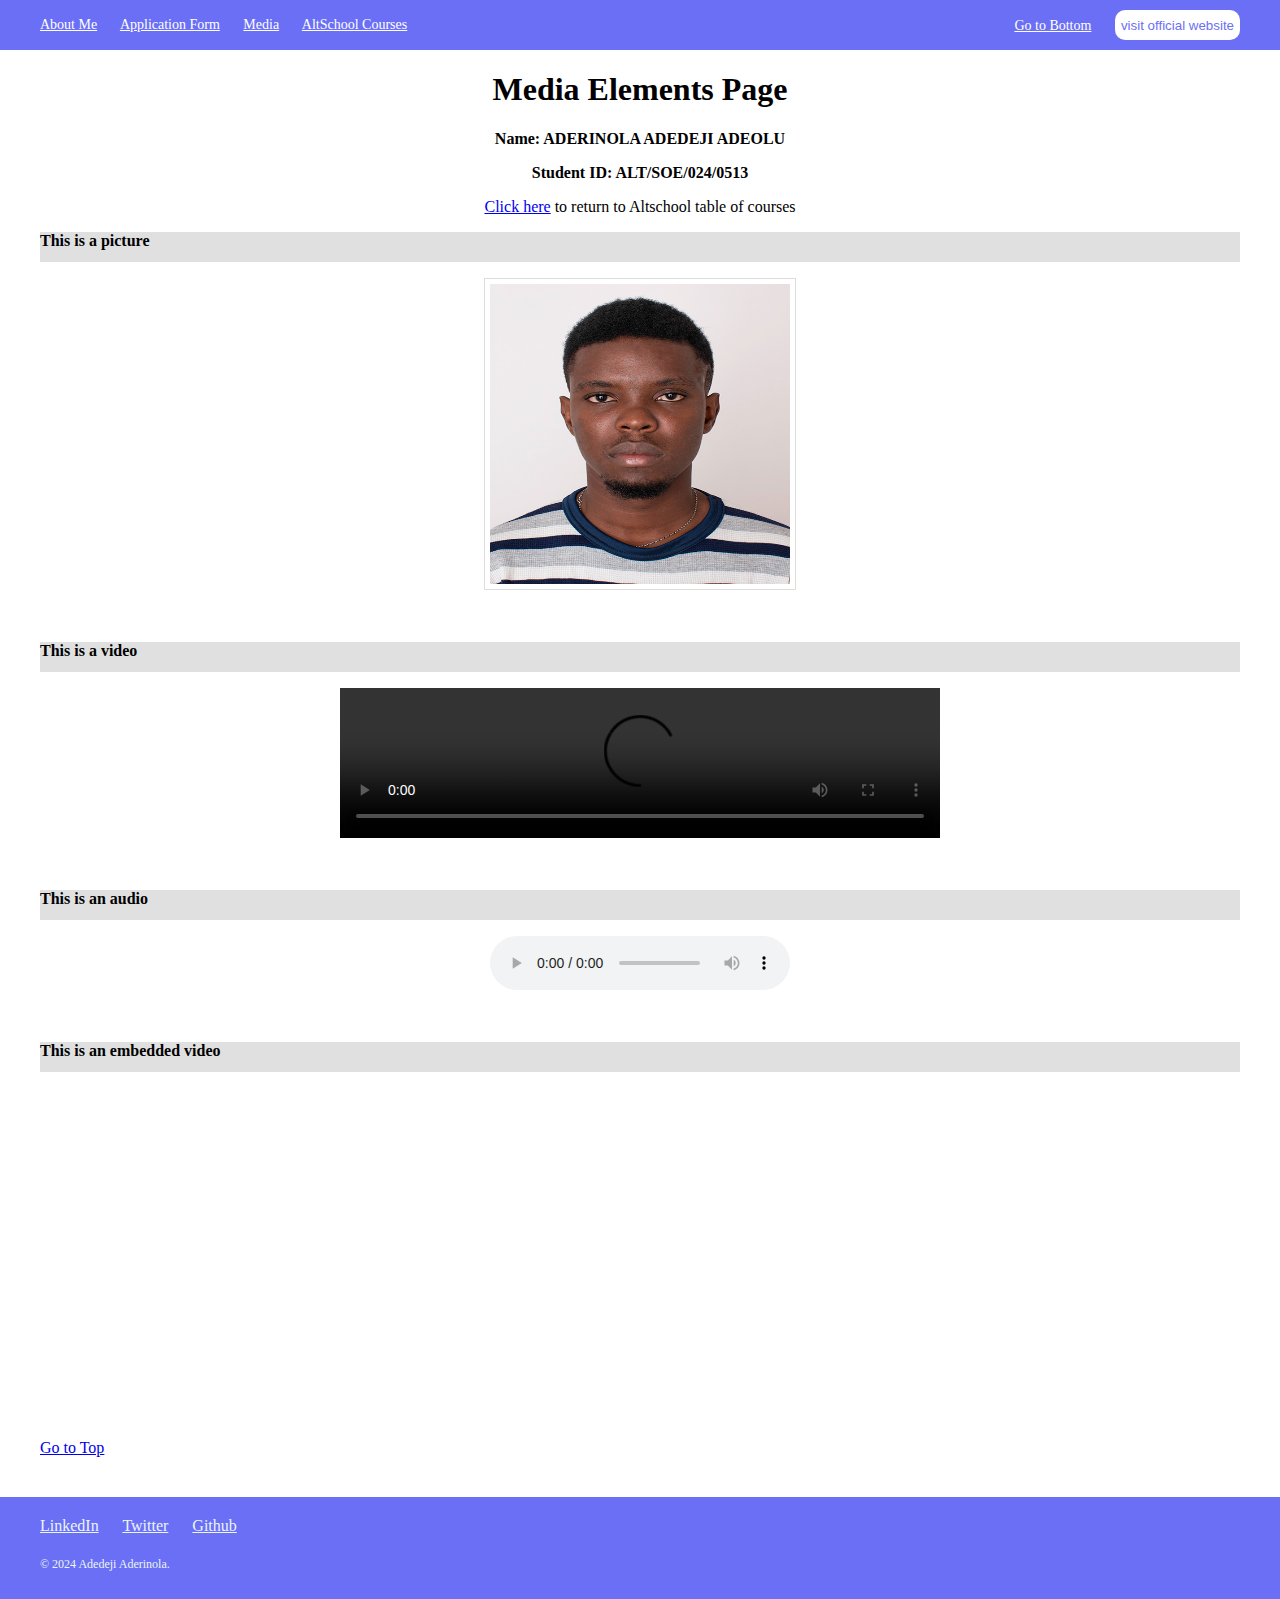
==== media.html @ 3a7ec2fe "first commit" ====
<!DOCTYPE html>
<html lang="en">
  <head>
    <meta charset="UTF-8" />
    <meta name="viewport" content="width=device-width, initial-scale=1.0" />
    <title>Media</title>
    <link rel="stylesheet" href="/CSS/media.css" />
  </head>

  <body>
    <header id="top">
      <nav>
        <div class="main-divv container">
          <div class="list">
            <a class="btn" href="index.html">About Me</a>
            <a class="btn" href="form.html">Application Form</a>
            <a class="btn" href="media.html">Media</a>
            <a class="btn" href="table.html">AltSchool Courses</a>
          </div>
          <div class="r-main">
            <a class="btn" href="#bottom">Go to Bottom</a>
            <button class="bttn">visit official website</button>
          </div>
        </div>
      </nav>
    </header>
    <div class="container">
      <h1 class="m-txt">Media Elements Page</h1>
      <p class="m-txt m-txt-details">Name: ADERINOLA ADEDEJI ADEOLU</p>
      <p class="m-txt m-txt-details">Student ID: ALT/SOE/024/0513</p>
      <p class="m-txt">
        <a href="table.html">Click here</a> to return to Altschool table of
        courses
      </p>

      <!-- Using the picture element for responsive images -->
      <p class="new-div">This is a picture</p>
      <picture>
        <source media="(min-width: 1200px)" srcset="assets/passport1.jpg" />
        <source media="(min-width: 992px)" srcset="assets/passport1.jpg" />
        <source media="(min-width: 768px)" srcset="assets/passport1.jpg" />
        <source media="(min-width: 480px)" srcset="assets/passport1.jpg" />
        <source media="(min-width: 320px)" srcset="assets/passport1.jpg" />
        <img
          class="media media-i"
          src="assets/passport1.jpg"
          width="300px"
          height="300px"
          alt="Responsive Image"
        />
      </picture>

      <br /><br />
      <!-- Embedding a video -->
      <p class="new-div">This is a video</p>
      <video class="media" controls width="50%">
        <source src="/assets/videoplay.MP4" type="video/mp4" />
        <!-- <source src="video.ogv" type="video/ogg" /> -->
      </video>
      <br /><br />
      <!-- Embedding an audio file -->
      <p class="new-div">This is an audio</p>
      <audio class="media" controls>
        <source src="/assets/music.mp3" type="audio/mpeg" />
        <!-- <source src="music.ogg" type="audio/ogg" /> -->
      </audio>
      <br /><br />
      <!-- Embedding an iframe -->
      <p class="new-div">This is an embedded video</p>
      <iframe
        class="media"
        width="50%"
        height="315"
        src="https://www.youtube.com/embed/2zuTSSdlavw?si=61GDoCUb7WaSbmQb"
        title="YouTube video player"
        frameborder="0"
        allow="accelerometer; autoplay; clipboard-write; encrypted-media; gyroscope; picture-in-picture; web-share"
        referrerpolicy="strict-origin-when-cross-origin"
        allowfullscreen
      ></iframe>
      <br /><br />

      <section id="bottom">
        <a href="#top">Go to Top</a>
      </section>
    </div>
  </body>
  <footer>
    <div class="bottom-container">
      <div class="container footer">
        <a class="footer-link" href="https://www.linkedin.com/in/aaaderinola/"
          >LinkedIn</a
        >
        <a class="footer-link" href="https://twitter.com/iamdeyg">Twitter</a>
        <a class="footer-link" href="https://github.com/iamdeyg">Github</a>
        <p class="copyright">&copy; 2024 Adedeji Aderinola.</p>
      </div>
    </div>
  </footer>
</html>
---- CSS/media.css ----
/* Style for media page */
body {
  margin: 0px;
}

.container {
  padding: 0 40px;
}
.main-divv {
  display: flex;
  justify-content: space-between;
  align-items: center;
  height: 50px;
  background-color: #6a6ff5;
}
.btn {
  padding-right: 20px;
  color: white;
}

.bttn {
  height: 30px;
  border-radius: 10px;
  border: none;
  background-color: white;
  color: #6a6ff5;
  padding: auto;
}
.m-txt {
  text-align: center;
}
.m-txt-details {
  font-size: 20px;
  font-weight: bold;
}

.media {
  display: block;
  margin: auto auto;
}
.media-i {
  height: 300px;
  width: 300px;
  border: 1px solid #ddd;
  padding: 5px;
}
.new-div {
  background-color: #e0e0e0;
  height: 30px;
  font-weight: bold;
  text-justify: center;
}
/* footer */
.bottom-container {
  background-color: #6a6ff5;
  padding: 20px 0 5px;
  margin-top: 40px;
}
.copyright {
  color: #eaf6f6;
  font-size: 0.75rem;
  padding: 10px 0;
}
.footer-link {
  padding-right: 20px;
  color: #eaf6f6;
}
.margin {
  margin-bottom: 40px;
}
/* responsive style */
@media screen and (min-width: 768px) {
  .main-divv {
    font-size: 14px;
  }
  .m-txt-details {
    font-size: 16px;
    font-weight: bold;
  }
}

@media screen and (max-width: 425px) {
  .container {
    padding: 0 20px;
  }
  .main-divv {
    height: auto;
    flex-wrap: wrap;
    flex-direction: column;
    align-items: center;
  }
  .list {
    width: 100%;
    display: flex;
    flex-direction: column; /* Stack buttons vertically */
  }
  .list a {
    width: 100%;
    margin: 5px 0; /* Add space between buttons */
    /* text-align: center; */
    font-size: 12px;
  }

  .r-main {
    display: none;
  }
  h1 {
    font-size: 18px;
  }
  .m-txt-details {
    font-size: 12px;
  }
  .footer {
    display: flex;
    flex-direction: column;
  }
  .footer-link {
    margin: 5px 0;
  }
  .media-i {
    height: 200px;
    width: 200px;
  }
  .media {
    width: 100%;
  }
  .media-i {
    width: 80%;
  }
}
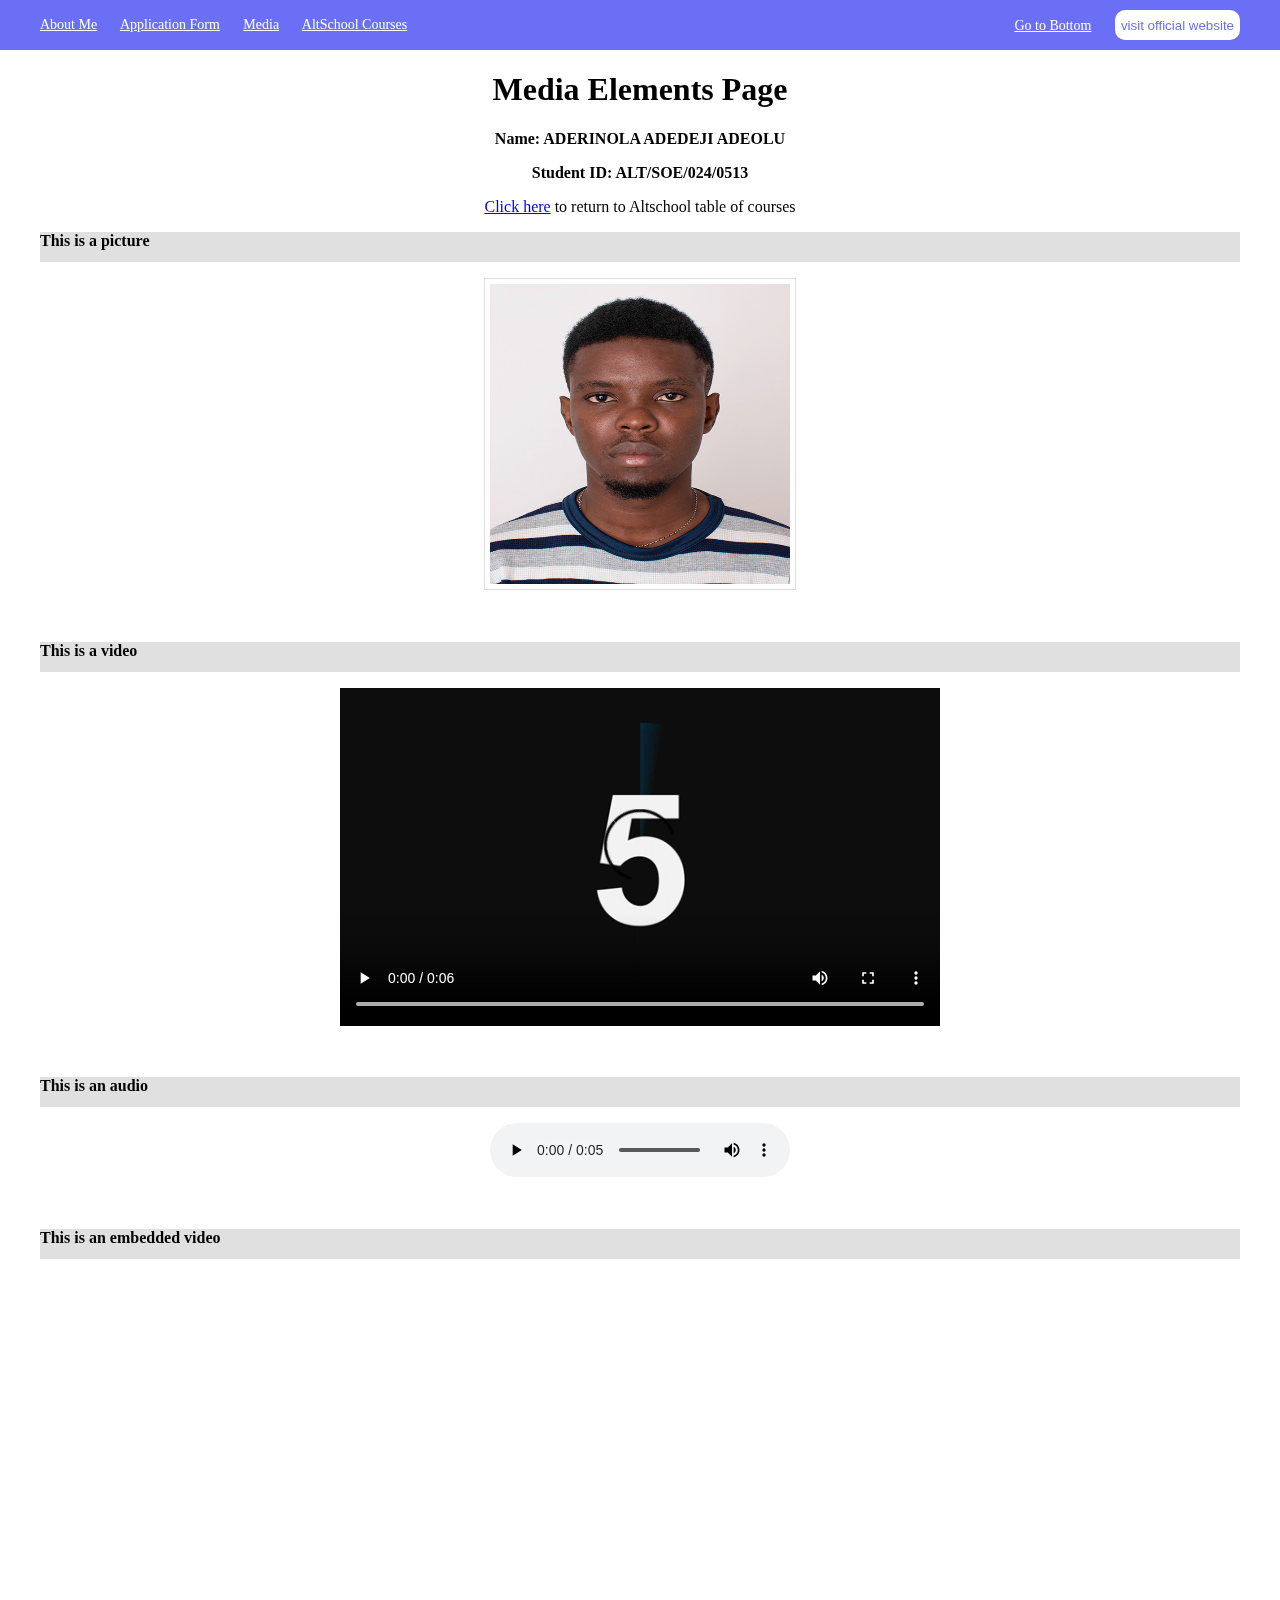
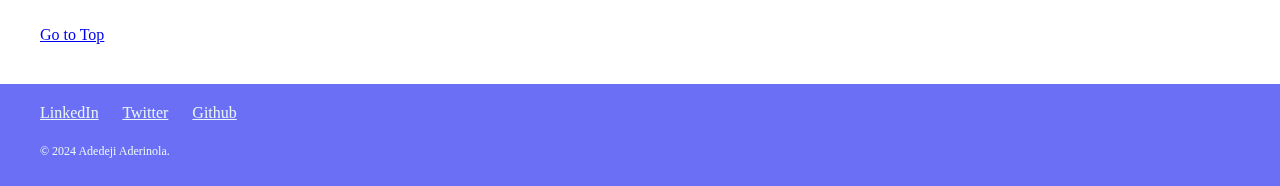
==== commit 75f2477f: "added media" ====
--- a/media.html
+++ b/media.html
@@ -54,14 +54,20 @@
       <!-- Embedding a video -->
       <p class="new-div">This is a video</p>
       <video class="media" controls width="50%">
-        <source src="/assets/videoplay.MP4" type="video/mp4" />
+        <source
+          src="/assets/5 Second Countdown Timer With Sound Effect (Beep Every Second) 5,4,3,2,1,0.mp4"
+          type="video/mp4"
+        />
         <!-- <source src="video.ogv" type="video/ogg" /> -->
       </video>
       <br /><br />
       <!-- Embedding an audio file -->
       <p class="new-div">This is an audio</p>
       <audio class="media" controls>
-        <source src="/assets/music.mp3" type="audio/mpeg" />
+        <source
+          src="/assets/TunePocket-Corporate-Logo-Sound-Preview.mp3"
+          type="audio/mpeg"
+        />
         <!-- <source src="music.ogg" type="audio/ogg" /> -->
       </audio>
       <br /><br />
